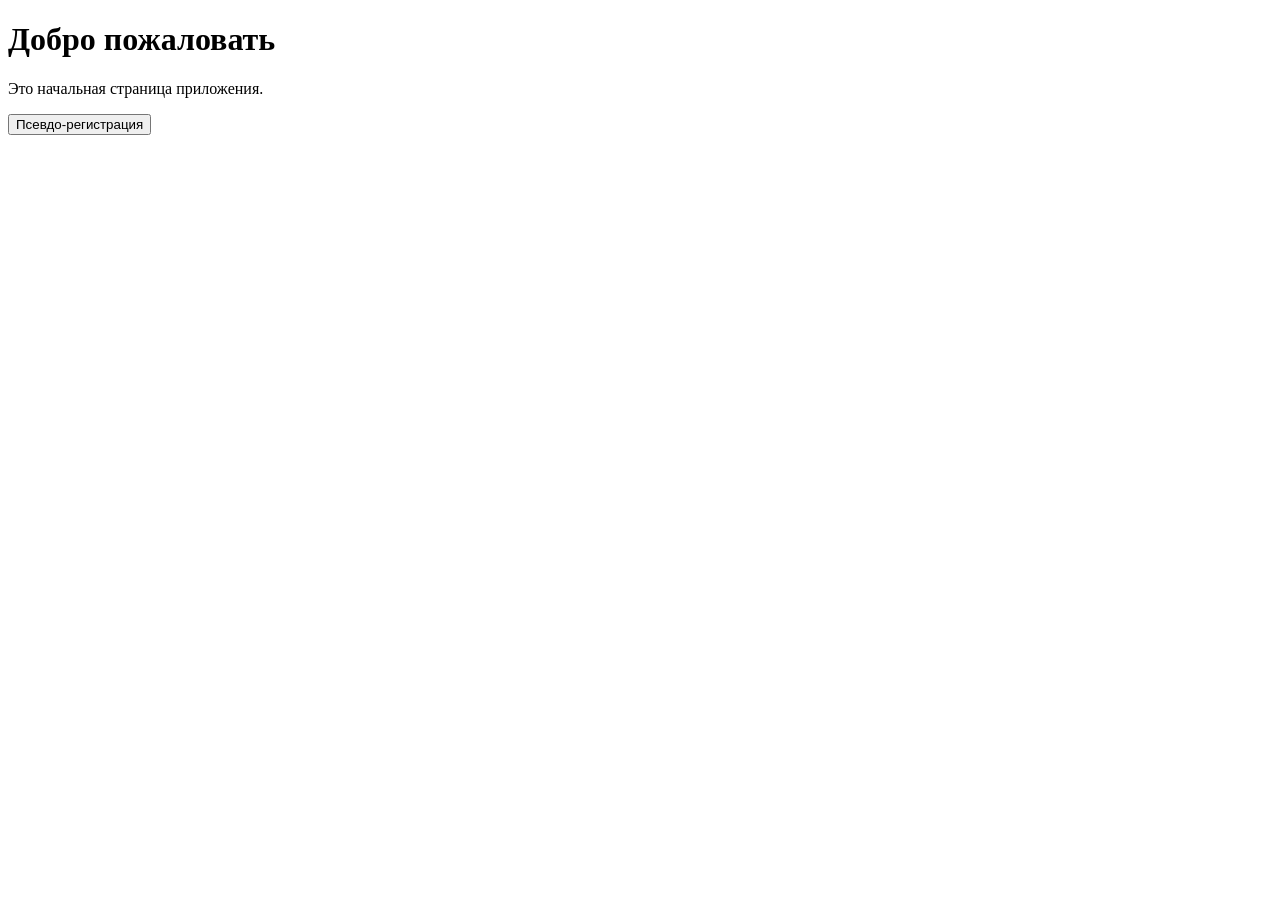
==== web/templates/index.html @ 145ed0d4 "Add base Gin app with pages and static JS" ====
<!DOCTYPE html>
<html lang="ru">
<head>
    <meta charset="UTF-8">
    <title>{{ .title }}</title>
</head>
<body>
    <h1>Добро пожаловать</h1>

    <p>Это начальная страница приложения.</p>

    <button id="goToRegisterBtn">Псевдо-регистрация</button>

    <script src="/static/app.js"></script>
</body>
</html>
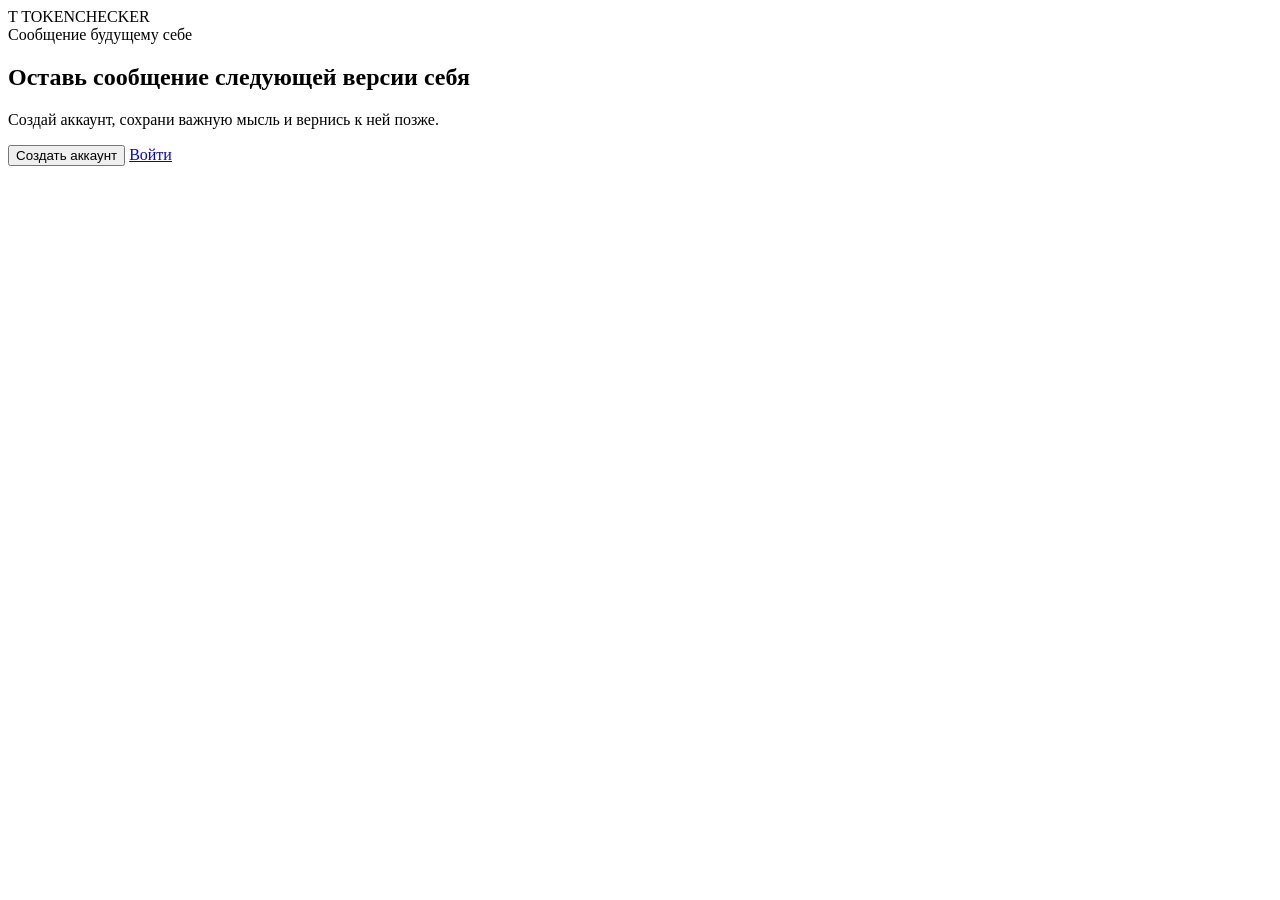
==== commit a12e6081: "Improve application UI" ====
--- a/web/templates/index.html
+++ b/web/templates/index.html
@@ -2,15 +2,59 @@
 <html lang="ru">
 <head>
     <meta charset="UTF-8">
+    <meta
+        name="viewport"
+        content="width=device-width, initial-scale=1"
+    >
+
     <title>{{ .title }}</title>
+
+    <link
+        rel="stylesheet"
+        href="/static/styles.css?v=1"
+    >
 </head>
+
 <body>
-    <h1>Добро пожаловать</h1>
+    <main class="page">
+        <section class="card hero">
+            <div class="logo">
+                <span class="logo__mark">T</span>
+                TOKENCHECKER
+            </div>
 
-    <p>Это начальная страница приложения.</p>
+            <div class="hero__badge">
+                Сообщение будущему себе
+            </div>
 
-    <button id="goToRegisterBtn">Псевдо-регистрация</button>
+            <h1>
+                Оставь сообщение следующей версии себя
+            </h1>
 
-    <script src="/static/app.js"></script>
+            <p class="subtitle">
+                Создай аккаунт, сохрани важную мысль
+                и вернись к ней позже.
+            </p>
+
+            <div class="hero__actions">
+                <button
+                    id="goToRegisterBtn"
+                    class="button button--primary button--full"
+                    type="button"
+                >
+                    Создать аккаунт
+                </button>
+
+                <a
+                    class="button button--secondary button--full"
+                    href="/login"
+                >
+                    Войти
+                </a>
+            </div>
+        </section>
+    </main>
+
+    <script src="/static/app.js?v=7"></script>
 </body>
 </html>
